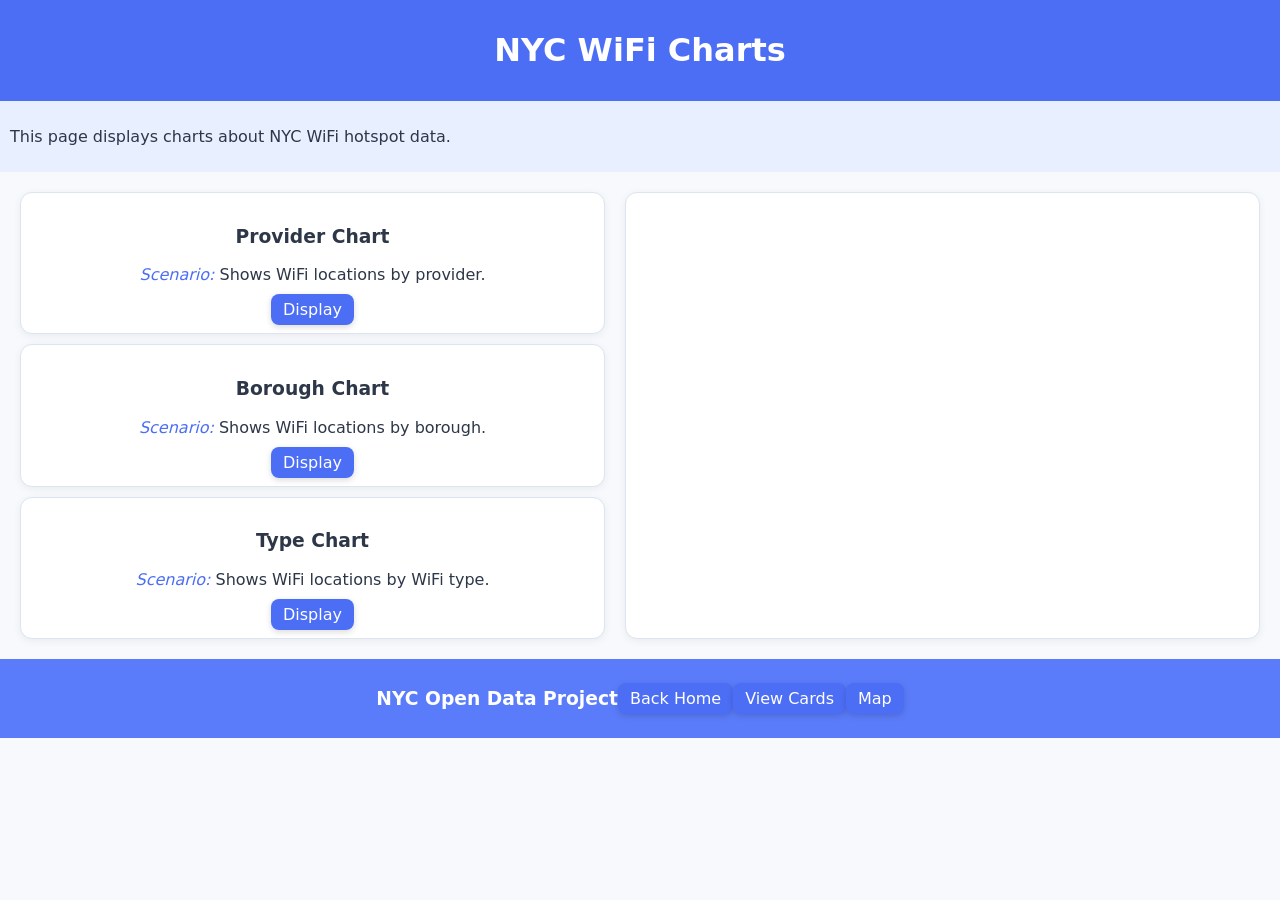
==== NYC open data/analysis.html @ f89e2138 "nycdataset" ====
<!DOCTYPE html>
<html>
<head>
<meta charset="utf-8">
<meta name="viewport" content="width=device-width">

<title>NYC WiFi Charts</title>

<link href="style.css" rel="stylesheet" type="text/css">

<link href="c3.css" rel="stylesheet" type="text/css">
<script src="c3.js"></script>
<script src="d3.js"></script>

<script src="script.js"></script>
</head>

<body>

<div id="banner" class="container center">
<h1>NYC WiFi Charts</h1>
</div>

<div class="container subbanner">
<div>
<p>
This page displays charts about NYC WiFi hotspot data.
</p>
</div>
</div>

<div class="container">

<div id="panel">

<div class="card">
<h3>Provider Chart</h3>
<p><span class="highlight">Scenario:</span> Shows WiFi locations by provider.</p>
<a class="button" onclick="providerChart()">Display</a>
</div>

<div class="card">
<h3>Borough Chart</h3>
<p><span class="highlight">Scenario:</span> Shows WiFi locations by borough.</p>
<a class="button" onclick="boroughChart()">Display</a>
</div>

<div class="card">
<h3>Type Chart</h3>
<p><span class="highlight">Scenario:</span> Shows WiFi locations by WiFi type.</p>
<a class="button" onclick="typeChart()">Display</a>
</div>

</div>

<div class="card">
<div id="chart"></div>
</div>

</div>

<div id="footer" class="container center">
<h3>NYC Open Data Project</h3>
<a class="button" href="home.html">Back Home</a>
<a class="button" href="card.html">View Cards</a>
<a class="button" href="map.html">Map</a>
</div>

</body>
</html>
---- NYC open data/style.css ----
html, body{
  margin:0 auto;
  font-family:system-ui, -apple-system, BlinkMacSystemFont, "Segoe UI", Arial, sans-serif;
  background:#f7f9fc;
  color:#2d3748;
}

.container{
  display:flex;
  padding:10px;
}

.center{
  justify-content:center;
  align-items:center;
}

nav{
  background-color:#5b7cfa;
}

nav a{
  color:#f8fafc;
  padding:10px;
  flex:1;
  text-decoration:none;
  text-align:center;
  transition:all 0.2s ease;
}

nav a:hover{
  background:rgba(255,255,255,0.12);
  color:white;
}

.subbanner{
  background-color:#e8f0ff;
}

#banner{
  background-color:#4c6ef5;
  color:white;
}

#footer{
  background-color:#5b7cfa;
  color:white;
  left:0;
  right:0;
  bottom:0px;
}

.card{
  flex:1;
  margin:10px;
  padding:14px;
  border:1px solid #dbe4f0;
  border-radius:12px;
  text-align:center;
  background:white;
  box-shadow:0 2px 8px rgba(0,0,0,0.06);
  transition:transform 0.2s ease, box-shadow 0.2s ease;
}

.card:hover{
  transform:translateY(-2px);
  box-shadow:0 6px 16px rgba(0,0,0,0.08);
}

.highlight{
  font-style:italic;
  color:#4c6ef5;
}

.heading{
  font-weight:bold;
}

.button{
  text-decoration:none;
  background-color:#4c6ef5;
  color:white;
  border-radius:8px;
  padding:6px 12px;
  box-shadow:0 2px 6px rgba(0,0,0,0.15);
  transition:all 0.2s ease;
}

.button:hover{
  background-color:#6887ff;
}

#panel{
  flex:1;
}

.flash{
  max-width:200px;
}

.card img{
  height:100px;
}

#output{
  flex-wrap:wrap;
}
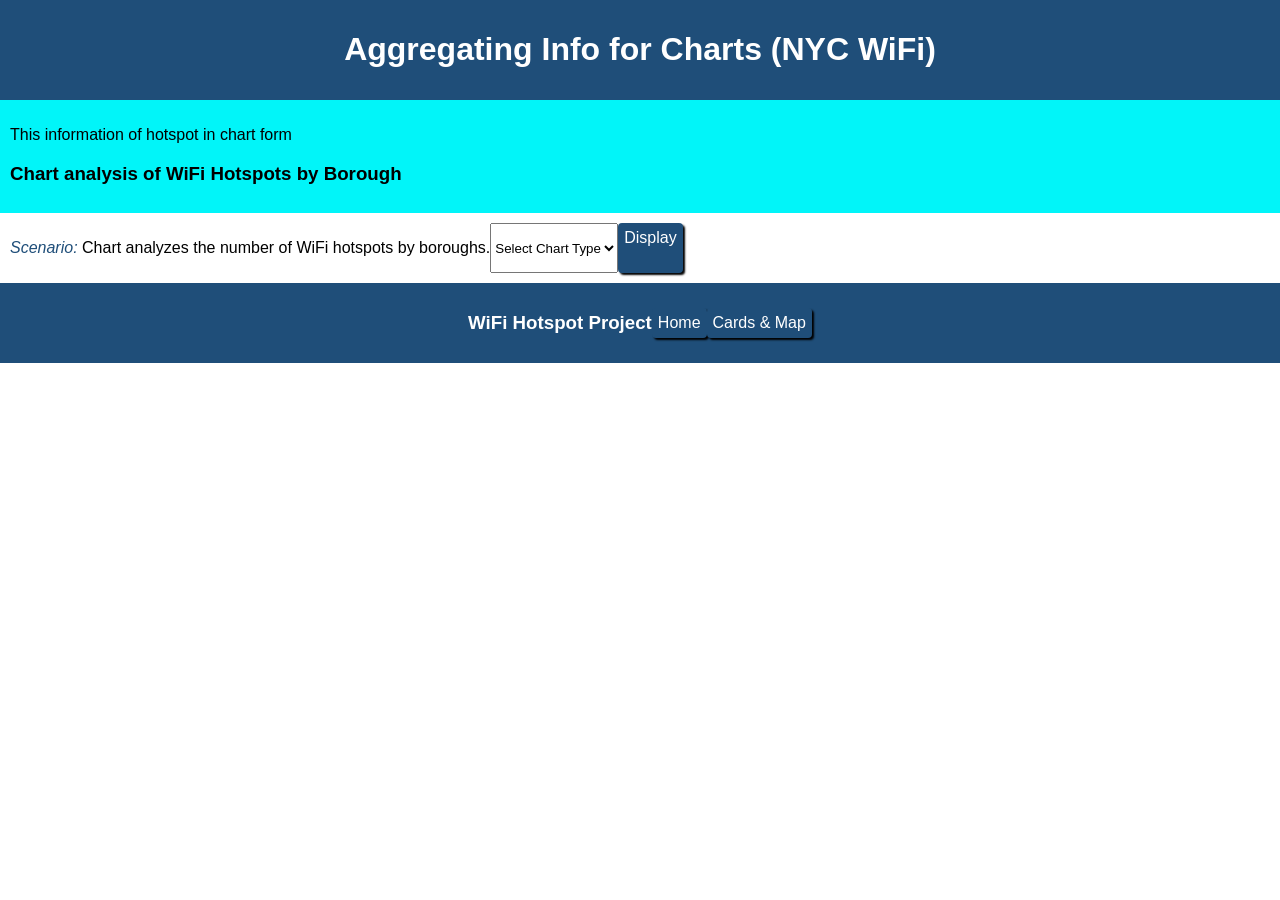
==== commit bd04c892: "aaaa" ====
--- a/NYC open data/analysis.html
+++ b/NYC open data/analysis.html
@@ -9,61 +9,54 @@
 <link href="style.css" rel="stylesheet" type="text/css">
 
 <link href="c3.css" rel="stylesheet" type="text/css">
+<script src="d3.js"></script>
 <script src="c3.js"></script>
-<script src="d3.js"></script>
 
 <script src="script.js"></script>
 </head>
 
-<body>
+<body onload="init()">
 
 <div id="banner" class="container center">
-<h1>NYC WiFi Charts</h1>
+<h1>Aggregating Info for Charts (NYC WiFi)</h1>
 </div>
 
 <div class="container subbanner">
 <div>
 <p>
-This page displays charts about NYC WiFi hotspot data.
+This information of hotspot in chart form
 </p>
+
+<h3>Chart analysis of WiFi Hotspots by Borough</h3>
 </div>
 </div>
 
 <div class="container">
 
-<div id="panel">
+<p>
+<span class="highlight">Scenario:</span>
+Chart analyzes the number of WiFi hotspots by boroughs.
+</p>
 
-<div class="card">
-<h3>Provider Chart</h3>
-<p><span class="highlight">Scenario:</span> Shows WiFi locations by provider.</p>
-<a class="button" onclick="providerChart()">Display</a>
-</div>
+<select id="chartType">
+<option value="">Select Chart Type</option>
+<option value="line">Line</option>
+<option value="bar">Bar</option>
+<option value="pie">Pie</option>
+<option value="donut">Donut</option>
+</select>
 
-<div class="card">
-<h3>Borough Chart</h3>
-<p><span class="highlight">Scenario:</span> Shows WiFi locations by borough.</p>
-<a class="button" onclick="boroughChart()">Display</a>
-</div>
-
-<div class="card">
-<h3>Type Chart</h3>
-<p><span class="highlight">Scenario:</span> Shows WiFi locations by WiFi type.</p>
-<a class="button" onclick="typeChart()">Display</a>
-</div>
+<a class="button" onclick="wifiByBorough()">Display</a>
 
 </div>
 
-<div class="card">
-<div id="chart"></div>
-</div>
-
-</div>
+<div id="output"></div>
 
 <div id="footer" class="container center">
-<h3>NYC Open Data Project</h3>
-<a class="button" href="home.html">Back Home</a>
-<a class="button" href="card.html">View Cards</a>
-<a class="button" href="map.html">Map</a>
+<h3>WiFi Hotspot Project</h3>
+
+<a class="button" href="index.html">Home</a>
+<a class="button" href="card.html">Cards & Map</a>
 </div>
 
 </body>
--- a/NYC open data/style.css
+++ b/NYC open data/style.css
@@ -1,8 +1,6 @@
-html, body{
+html,body{
   margin:0 auto;
-  font-family:system-ui, -apple-system, BlinkMacSystemFont, "Segoe UI", Arial, sans-serif;
-  background:#f7f9fc;
-  color:#2d3748;
+  font-family:Arial;
 }
 
 .container{
@@ -16,60 +14,50 @@
 }
 
 nav{
-  background-color:#5b7cfa;
+  background-color:darkslategray;
 }
 
 nav a{
-  color:#f8fafc;
+  color:white;
   padding:10px;
   flex:1;
   text-decoration:none;
   text-align:center;
-  transition:all 0.2s ease;
 }
 
 nav a:hover{
-  background:rgba(255,255,255,0.12);
-  color:white;
+  color:lightgray;
 }
 
 .subbanner{
-  background-color:#e8f0ff;
+  background-color:rgb(1, 245, 249);
 }
 
 #banner{
-  background-color:#4c6ef5;
+  background-color:#1f4e79;
   color:white;
 }
 
 #footer{
-  background-color:#5b7cfa;
+  background-color:#1f4e79;
   color:white;
-  left:0;
-  right:0;
+  /*position:fixed;*/
+  left: 0;
+  right: 0;
   bottom:0px;
 }
 
 .card{
-  flex:1;
+  flex:1 0 250px;
   margin:10px;
-  padding:14px;
-  border:1px solid #dbe4f0;
-  border-radius:12px;
+  padding:10px;
+  border:1px solid #444;
   text-align:center;
-  background:white;
-  box-shadow:0 2px 8px rgba(0,0,0,0.06);
-  transition:transform 0.2s ease, box-shadow 0.2s ease;
-}
-
-.card:hover{
-  transform:translateY(-2px);
-  box-shadow:0 6px 16px rgba(0,0,0,0.08);
 }
 
 .highlight{
   font-style:italic;
-  color:#4c6ef5;
+  color:#1f4e79;
 }
 
 .heading{
@@ -78,30 +66,53 @@
 
 .button{
   text-decoration:none;
-  background-color:#4c6ef5;
+  background-color:#1f4e79;
   color:white;
-  border-radius:8px;
-  padding:6px 12px;
-  box-shadow:0 2px 6px rgba(0,0,0,0.15);
-  transition:all 0.2s ease;
+  border-radius:4px;
+  padding:6px;
+  box-shadow:2px 2px 2px black;
 }
 
 .button:hover{
-  background-color:#6887ff;
-}
-
-#panel{
-  flex:1;
-}
-
-.flash{
-  max-width:200px;
-}
-
-.card img{
-  height:100px;
+  background-color:steelblue;
 }
 
 #output{
+display:flex;
+flex-direction:row;
+}
+
+#leftPanel{
+width:60%;
+display:flex;
+flex-wrap:wrap;
+}
+
+#map{
+width:40%;
+height:600px;
+}
+
+.fit{
+  width:150px;
+  height:150px;
+  object-fit:contain;
+}
+
+#result{
+  background-color:lightgray;
+  color:#1f4e79;
+  max-width: 200px;
+  font-size: 20px;
+}
+
+#leftPanel{
+  width:100%;
+  display:flex;
   flex-wrap:wrap;
+}
+
+#map{
+width: 50%;
+height: 600px;
 }
--- a/NYC open data/c3.css
+++ b/NYC open data/c3.css
@@ -0,0 +1,63 @@
+<!DOCTYPE html>
+<html>
+<head>
+<meta charset="utf-8">
+<meta name="viewport" content="width=device-width">
+
+<title>NYC WiFi Charts</title>
+
+<link href="style.css" rel="stylesheet" type="text/css">
+
+<link href="c3.css" rel="stylesheet" type="text/css">
+<script src="d3.js"></script>
+<script src="c3.js"></script>
+
+<script src="script.js"></script>
+</head>
+
+<body onload="init()">
+
+<div id="banner" class="container center">
+<h1>Aggregating Info for Charts (NYC WiFi)</h1>
+</div>
+
+<div class="container subbanner">
+<div>
+<p>
+This information of hotspot in chart form
+</p>
+
+<h3>Chart analysis of WiFi Hotspots by Borough</h3>
+</div>
+</div>
+
+<div class="container">
+
+<p>
+<span class="highlight">Scenario:</span>
+Chart analyzes the number of WiFi hotspots by boroughs.
+</p>
+
+<select id="chartType">
+<option value="">Select Chart Type</option>
+<option value="line">Line</option>
+<option value="bar">Bar</option>
+<option value="pie">Pie</option>
+<option value="donut">Donut</option>
+</select>
+
+<a class="button" onclick="wifiByBorough()">Display</a>
+
+</div>
+
+<div id="output"></div>
+
+<div id="footer" class="container center">
+<h3>WiFi Hotspot Project</h3>
+
+<a class="button" href="index.html">Home</a>
+<a class="button" href="card.html">Cards & Map</a>
+</div>
+
+</body>
+</html>
